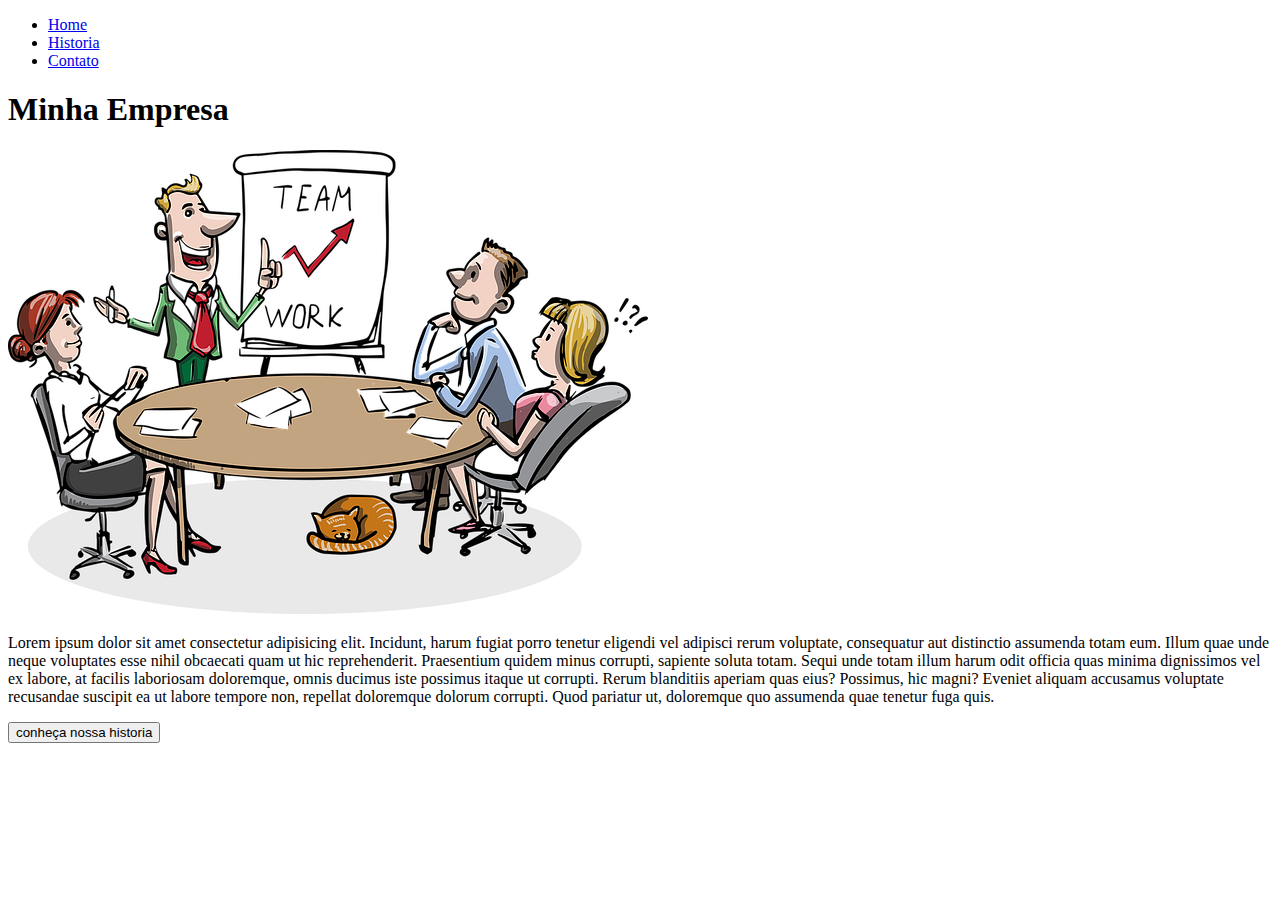
==== index.html @ 41da3189 "html" ====
<!DOCTYPE html>
<html lang="pt-br">
<head>
    <meta charset="UTF-8">
    <meta name="viewport" content="width=device-width, initial-scale=1.0">
    <!-- tag item para adicionar icon na barra do navegador --> <!-- shift + alt + a comentario -->
     <link rel="shortcut icon" href="./assets/inclusion.png" type="image/x-icon">
     <!-- tag para escrever o nome do desenvolvedor -->
     <meta name="author" content="Johnatan">
    <title>Minha Empresa</title>
</head>
<body>
    <ul><!-- shift+ alt copia  -->
        <li>
            <a href="./index.html">Home</a></li>
        <li>
            <a href="./pages/historia.html">Historia</a>
        </li>
        <li>
            <a href="./pages/contato.html">Contato</a>
        </li>
    </ul>
    <h1>Minha Empresa</h1>
    <!-- tag img para imagem -->
    <img src="./assets/img/empresa.png" alt="imagem ilustrativa de uma reunião">
    <p>Lorem ipsum dolor sit amet consectetur adipisicing elit. Incidunt, harum fugiat porro tenetur eligendi vel adipisci rerum voluptate, consequatur aut distinctio assumenda totam eum. Illum quae unde neque voluptates esse nihil obcaecati quam ut hic reprehenderit. Praesentium quidem minus corrupti, sapiente soluta totam. Sequi unde totam illum harum odit officia quas minima dignissimos vel ex labore, at facilis laboriosam doloremque, omnis ducimus iste possimus itaque ut corrupti. Rerum blanditiis aperiam quas eius? Possimus, hic magni? Eveniet aliquam accusamus voluptate recusandae suscipit ea ut labore tempore non, repellat doloremque dolorum corrupti. Quod pariatur ut, doloremque quo assumenda quae tenetur fuga quis.</p>
    <!-- tag button para criar um botão -->
    <button>conheça nossa historia</button>
</body>
</html>
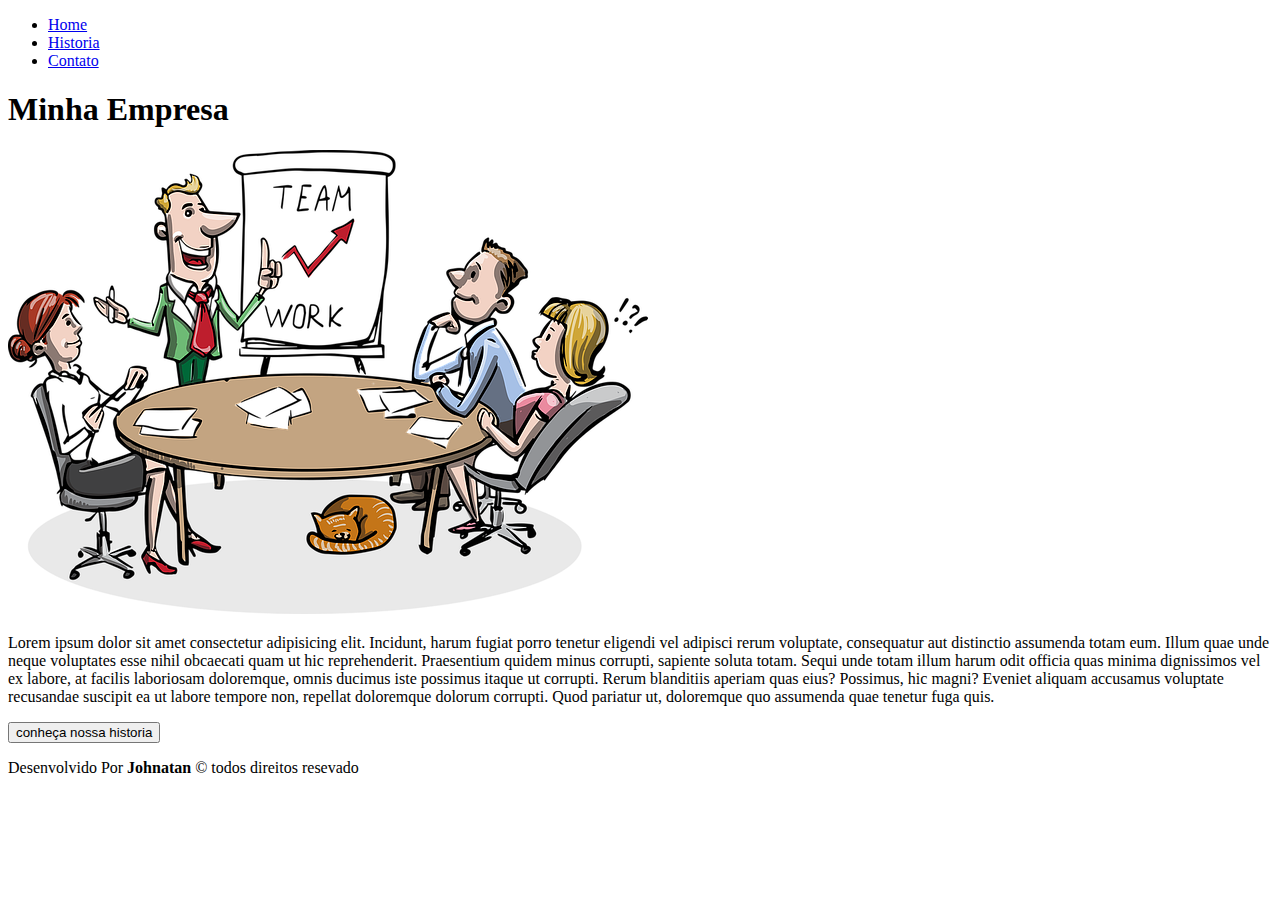
==== commit 0aa8c791: "Add files via upload" ====
--- a/index.html
+++ b/index.html
@@ -26,5 +26,6 @@
     <p>Lorem ipsum dolor sit amet consectetur adipisicing elit. Incidunt, harum fugiat porro tenetur eligendi vel adipisci rerum voluptate, consequatur aut distinctio assumenda totam eum. Illum quae unde neque voluptates esse nihil obcaecati quam ut hic reprehenderit. Praesentium quidem minus corrupti, sapiente soluta totam. Sequi unde totam illum harum odit officia quas minima dignissimos vel ex labore, at facilis laboriosam doloremque, omnis ducimus iste possimus itaque ut corrupti. Rerum blanditiis aperiam quas eius? Possimus, hic magni? Eveniet aliquam accusamus voluptate recusandae suscipit ea ut labore tempore non, repellat doloremque dolorum corrupti. Quod pariatur ut, doloremque quo assumenda quae tenetur fuga quis.</p>
     <!-- tag button para criar um botão -->
     <button>conheça nossa historia</button>
+    <p>Desenvolvido Por <strong>Johnatan</strong> &copy; todos direitos resevado</p>
 </body>
 </html>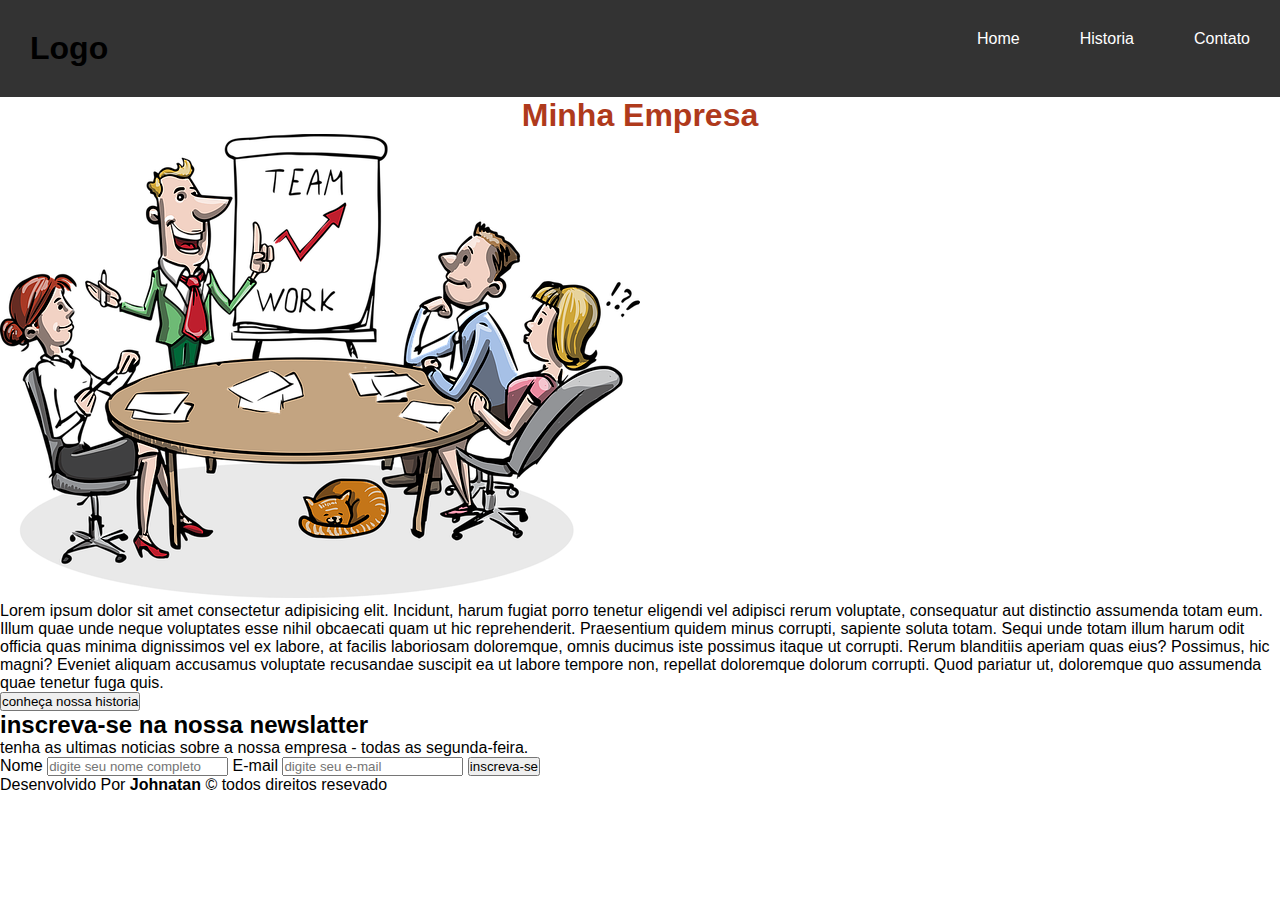
==== commit 548a07ac: "Add files via upload" ====
--- a/index.html
+++ b/index.html
@@ -1,31 +1,55 @@
 <!DOCTYPE html>
 <html lang="pt-br">
+
 <head>
     <meta charset="UTF-8">
     <meta name="viewport" content="width=device-width, initial-scale=1.0">
     <!-- tag item para adicionar icon na barra do navegador --> <!-- shift + alt + a comentario -->
-     <link rel="shortcut icon" href="./assets/inclusion.png" type="image/x-icon">
-     <!-- tag para escrever o nome do desenvolvedor -->
-     <meta name="author" content="Johnatan">
+    <link rel="shortcut icon" href="./assets/inclusion.png" type="image/x-icon">
+    <!-- tag para escrever o nome do desenvolvedor -->
+    <meta name="author" content="Johnatan">
+    <link rel="stylesheet" href="./assets/css/style.css">
     <title>Minha Empresa</title>
 </head>
+
 <body>
-    <ul><!-- shift+ alt copia  -->
-        <li>
-            <a href="./index.html">Home</a></li>
-        <li>
-            <a href="./pages/historia.html">Historia</a>
-        </li>
-        <li>
-            <a href="./pages/contato.html">Contato</a>
-        </li>
-    </ul>
-    <h1>Minha Empresa</h1>
+    <div class="cabecalho">
+       <h1>Logo</h1>
+        <ul><!-- shift+ alt copia  -->
+            <li>
+                <a href="./index.html">Home</a>
+            </li>
+            <li>
+                <a href="./pages/historia.html">Historia</a>
+            </li>
+            <li>
+                <a href="./pages/contato.html">Contato</a>
+            </li>
+        </ul>
+    </div>
+    <h1 style="color: rgb(175, 58, 28);text-align: center;">Minha Empresa</h1>
     <!-- tag img para imagem -->
     <img src="./assets/img/empresa.png" alt="imagem ilustrativa de uma reunião">
-    <p>Lorem ipsum dolor sit amet consectetur adipisicing elit. Incidunt, harum fugiat porro tenetur eligendi vel adipisci rerum voluptate, consequatur aut distinctio assumenda totam eum. Illum quae unde neque voluptates esse nihil obcaecati quam ut hic reprehenderit. Praesentium quidem minus corrupti, sapiente soluta totam. Sequi unde totam illum harum odit officia quas minima dignissimos vel ex labore, at facilis laboriosam doloremque, omnis ducimus iste possimus itaque ut corrupti. Rerum blanditiis aperiam quas eius? Possimus, hic magni? Eveniet aliquam accusamus voluptate recusandae suscipit ea ut labore tempore non, repellat doloremque dolorum corrupti. Quod pariatur ut, doloremque quo assumenda quae tenetur fuga quis.</p>
+    <p>Lorem ipsum dolor sit amet consectetur adipisicing elit. Incidunt, harum fugiat porro tenetur eligendi vel
+        adipisci rerum voluptate, consequatur aut distinctio assumenda totam eum. Illum quae unde neque voluptates esse
+        nihil obcaecati quam ut hic reprehenderit. Praesentium quidem minus corrupti, sapiente soluta totam. Sequi unde
+        totam illum harum odit officia quas minima dignissimos vel ex labore, at facilis laboriosam doloremque, omnis
+        ducimus iste possimus itaque ut corrupti. Rerum blanditiis aperiam quas eius? Possimus, hic magni? Eveniet
+        aliquam accusamus voluptate recusandae suscipit ea ut labore tempore non, repellat doloremque dolorum corrupti.
+        Quod pariatur ut, doloremque quo assumenda quae tenetur fuga quis.</p>
     <!-- tag button para criar um botão -->
     <button>conheça nossa historia</button>
+
+    <h2>inscreva-se na nossa newslatter </h2>
+    <p>tenha as ultimas noticias sobre a nossa empresa - todas as segunda-feira.</p>
+    <form action="">
+        <label for="nome">Nome</label>
+        <input type="text" id="nome" placeholder="digite seu nome completo" required>
+        <label for="email"> E-mail</label>
+        <input type="email" id="email" placeholder="digite seu e-mail" required>
+        <input type="submit" value="inscreva-se">
+    </form>
     <p>Desenvolvido Por <strong>Johnatan</strong> &copy; todos direitos resevado</p>
 </body>
+
 </html>--- a/assets/css/style.css
+++ b/assets/css/style.css
@@ -0,0 +1,27 @@
+*{
+    margin: 0%;
+    padding: 0%;
+    box-sizing: border-box;
+    text-decoration: none;
+    list-style: none;
+    font-family: Verdana, Geneva, Tahoma, sans-serif;
+}
+.cabecalho{
+    display: flex;
+    justify-content: space-between;
+    background-color: #333;
+    padding: 30px;
+}
+.cabecalho ul {
+    display:flex;/* deixa o filho um do lado do outro */
+    gap: 20px 60px;
+    
+}
+.cabecalho h1{
+    display: flex;
+    gap: 20px;
+
+}
+.cabecalho ul li a{
+    color: #fff;
+}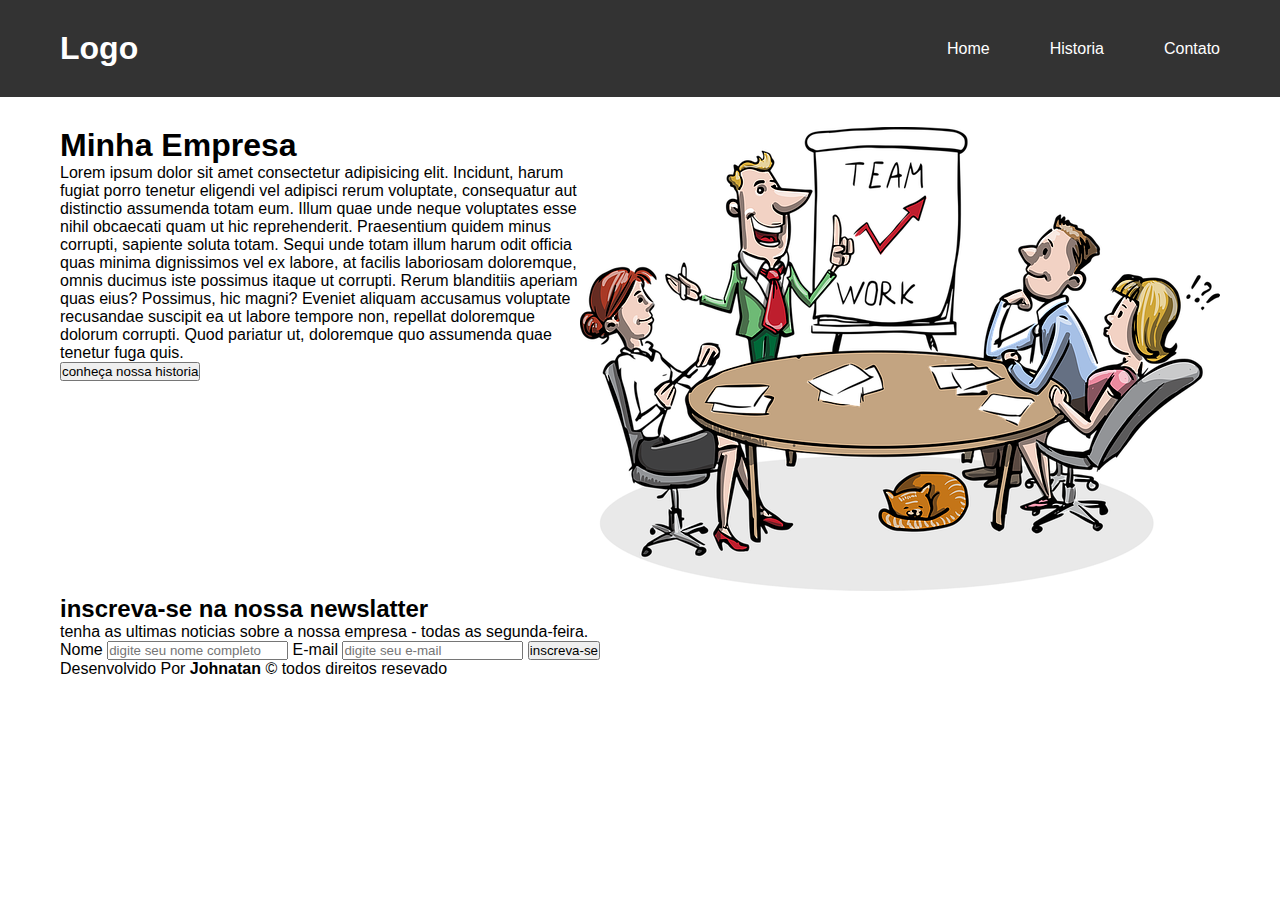
==== commit 6320bec2: "Add files via upload" ====
--- a/index.html
+++ b/index.html
@@ -14,7 +14,7 @@
 
 <body>
     <div class="cabecalho">
-       <h1>Logo</h1>
+        <h1>Logo</h1>
         <ul><!-- shift+ alt copia  -->
             <li>
                 <a href="./index.html">Home</a>
@@ -27,29 +27,36 @@
             </li>
         </ul>
     </div>
-    <h1 style="color: rgb(175, 58, 28);text-align: center;">Minha Empresa</h1>
-    <!-- tag img para imagem -->
-    <img src="./assets/img/empresa.png" alt="imagem ilustrativa de uma reunião">
-    <p>Lorem ipsum dolor sit amet consectetur adipisicing elit. Incidunt, harum fugiat porro tenetur eligendi vel
-        adipisci rerum voluptate, consequatur aut distinctio assumenda totam eum. Illum quae unde neque voluptates esse
-        nihil obcaecati quam ut hic reprehenderit. Praesentium quidem minus corrupti, sapiente soluta totam. Sequi unde
-        totam illum harum odit officia quas minima dignissimos vel ex labore, at facilis laboriosam doloremque, omnis
-        ducimus iste possimus itaque ut corrupti. Rerum blanditiis aperiam quas eius? Possimus, hic magni? Eveniet
-        aliquam accusamus voluptate recusandae suscipit ea ut labore tempore non, repellat doloremque dolorum corrupti.
-        Quod pariatur ut, doloremque quo assumenda quae tenetur fuga quis.</p>
-    <!-- tag button para criar um botão -->
-    <button>conheça nossa historia</button>
+    <div class="men">
+        <div class="paidoslados">
+            <div class="ladoesquerdo">
+                <h1 ">Minha Empresa</h1>
+        <!-- tag img para imagem -->
+        <p>Lorem ipsum dolor sit amet consectetur adipisicing elit. Incidunt, harum fugiat porro tenetur eligendi vel
+            adipisci rerum voluptate, consequatur aut distinctio assumenda totam eum. Illum quae unde neque voluptates esse
+            nihil obcaecati quam ut hic reprehenderit. Praesentium quidem minus corrupti, sapiente soluta totam. Sequi unde
+            totam illum harum odit officia quas minima dignissimos vel ex labore, at facilis laboriosam doloremque, omnis
+            ducimus iste possimus itaque ut corrupti. Rerum blanditiis aperiam quas eius? Possimus, hic magni? Eveniet
+            aliquam accusamus voluptate recusandae suscipit ea ut labore tempore non, repellat doloremque dolorum corrupti.
+            Quod pariatur ut, doloremque quo assumenda quae tenetur fuga quis.</p>
+            <!-- tag button para criar um botão -->
+            <button>conheça nossa historia</button>
+        </div>
+        <div class=" ladodireito">
+                    <img src="./assets/img/empresa.png" alt="imagem ilustrativa de uma reunião">
+            </div>
+        </div>
+        <h2>inscreva-se na nossa newslatter </h2>
+        <p>tenha as ultimas noticias sobre a nossa empresa - todas as segunda-feira.</p>
+        <form action="">
+            <label for="nome">Nome</label>
+            <input type="text" id="nome" placeholder="digite seu nome completo" required>
+            <label for="email"> E-mail</label>
+            <input type="email" id="email" placeholder="digite seu e-mail" required>
+            <input type="submit" value="inscreva-se">
+        </form>
 
-    <h2>inscreva-se na nossa newslatter </h2>
-    <p>tenha as ultimas noticias sobre a nossa empresa - todas as segunda-feira.</p>
-    <form action="">
-        <label for="nome">Nome</label>
-        <input type="text" id="nome" placeholder="digite seu nome completo" required>
-        <label for="email"> E-mail</label>
-        <input type="email" id="email" placeholder="digite seu e-mail" required>
-        <input type="submit" value="inscreva-se">
-    </form>
-    <p>Desenvolvido Por <strong>Johnatan</strong> &copy; todos direitos resevado</p>
-</body>
+        <p>Desenvolvido Por <strong>Johnatan</strong> &copy; todos direitos resevado</p>
+    </div </body>
 
 </html>--- a/assets/css/style.css
+++ b/assets/css/style.css
@@ -1,4 +1,4 @@
-*{
+* {
     margin: 0%;
     padding: 0%;
     box-sizing: border-box;
@@ -6,22 +6,34 @@
     list-style: none;
     font-family: Verdana, Geneva, Tahoma, sans-serif;
 }
-.cabecalho{
+
+.cabecalho {
     display: flex;
     justify-content: space-between;
     background-color: #333;
-    padding: 30px;
+    padding: 30px 60px;
+    align-items: center;
 }
+
 .cabecalho ul {
-    display:flex;/* deixa o filho um do lado do outro */
-    gap: 20px 60px;
-    
+    display: flex;
+    /* deixa o filho um do lado do outro */
+    gap: 30px 60px;
 }
-.cabecalho h1{
+
+.cabecalho h1 {
     display: flex;
     gap: 20px;
+    color: #fff;
+}
+
+.cabecalho ul li a {
+    color: #fff;
+}
+.men{
+    padding: 30px 60px;
 
 }
-.cabecalho ul li a{
-    color: #fff;
+.paidoslados{
+    display: flex;
 }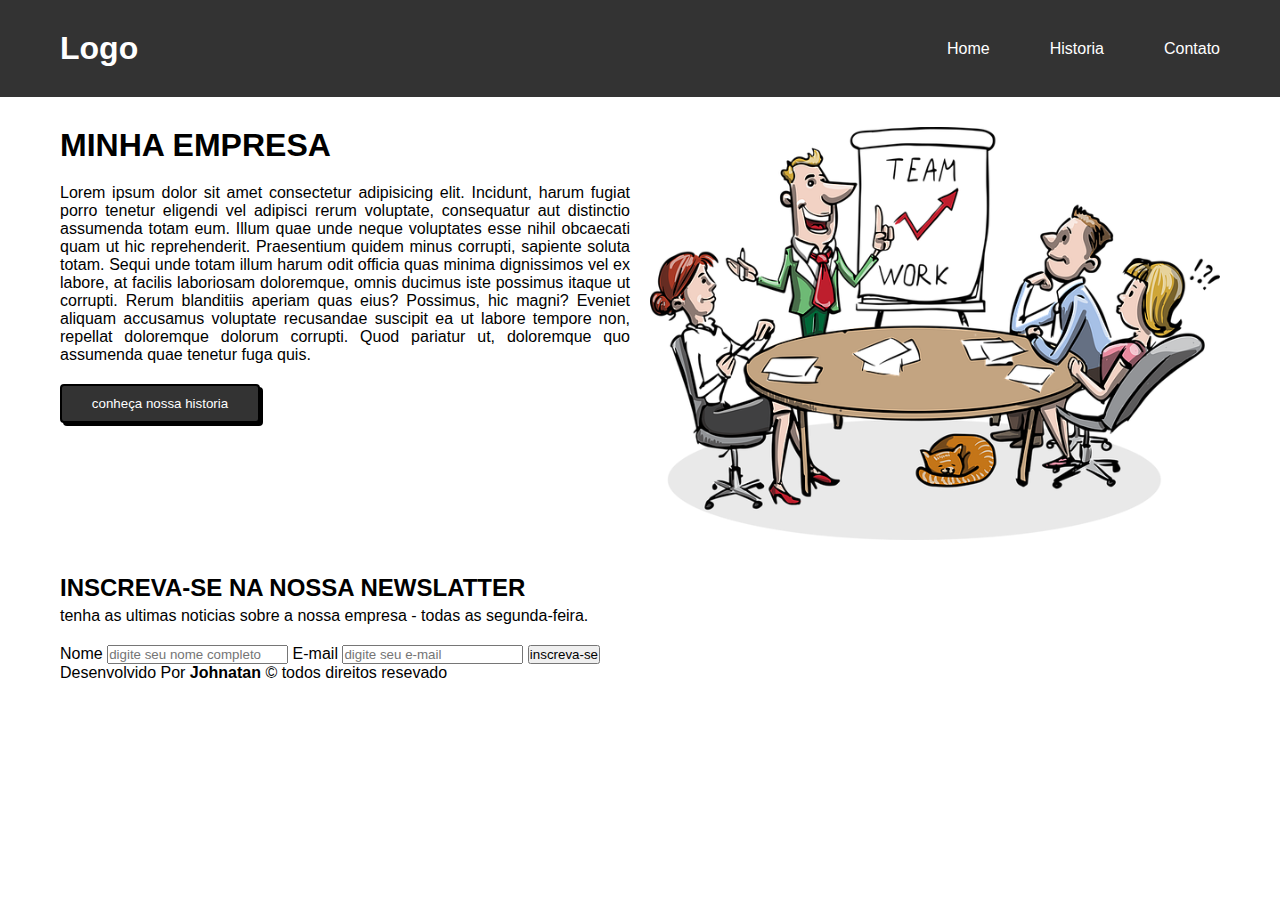
==== commit 8567a4fb: "Add files via upload" ====
--- a/index.html
+++ b/index.html
@@ -9,6 +9,7 @@
     <!-- tag para escrever o nome do desenvolvedor -->
     <meta name="author" content="Johnatan">
     <link rel="stylesheet" href="./assets/css/style.css">
+    <link rel="stylesheet" href="./assets/css/home.css">
     <title>Minha Empresa</title>
 </head>
 
@@ -46,15 +47,21 @@
                     <img src="./assets/img/empresa.png" alt="imagem ilustrativa de uma reunião">
             </div>
         </div>
-        <h2>inscreva-se na nossa newslatter </h2>
-        <p>tenha as ultimas noticias sobre a nossa empresa - todas as segunda-feira.</p>
-        <form action="">
-            <label for="nome">Nome</label>
-            <input type="text" id="nome" placeholder="digite seu nome completo" required>
-            <label for="email"> E-mail</label>
-            <input type="email" id="email" placeholder="digite seu e-mail" required>
-            <input type="submit" value="inscreva-se">
-        </form>
+        <div class="newslatter">
+            <div class="filho">
+                <h2>inscreva-se na nossa newslatter </h2>
+                <p>tenha as ultimas noticias sobre a nossa empresa - todas as segunda-feira.</p>
+            </div>
+
+            <form action="">
+                <label for="nome">Nome</label>
+                <input type="text" id="nome" placeholder="digite seu nome completo" required>
+                <label for="email"> E-mail</label>
+                <input type="email" id="email" placeholder="digite seu e-mail" required>
+                <input type="submit" value="inscreva-se">
+            </form>
+
+        </div>
 
         <p>Desenvolvido Por <strong>Johnatan</strong> &copy; todos direitos resevado</p>
     </div </body>
--- a/assets/css/style.css
+++ b/assets/css/style.css
@@ -32,8 +32,5 @@
 }
 .men{
     padding: 30px 60px;
+}
 
-}
-.paidoslados{
-    display: flex;
-}--- a/assets/css/home.css
+++ b/assets/css/home.css
@@ -0,0 +1,56 @@
+.paidoslados {
+    display: flex;
+    gap: 20px;
+    padding-bottom: 30px;
+}
+
+.paidoslados div {
+    width: 50%;
+}
+
+.paidoslados .ladodireito img {
+    width: 100%;
+}
+
+.paidoslados .ladoesquerdo p {
+    text-align: justify;
+}
+
+.paidoslados .ladoesquerdo {
+    display: flex;
+    flex-direction: column;
+    gap: 20px;
+}
+
+.paidoslados .ladoesquerdo button {
+    width: 200px;
+    border: 2px black solid;
+    border-radius: 4px;
+    background-color: #333;
+    color: #fff;
+    padding: 10px 20px;
+    box-shadow: black 3px 3px 0px;
+    cursor: pointer;
+}
+
+.paidoslados .ladoesquerdo button:hover {
+    background: #444;
+}
+
+.paidoslados .ladoesquerdo h1,
+.newslatter h2 {
+    text-transform: uppercase;
+    /*  TUDO MAIUSCULO */
+}
+
+.newslatter {
+    display: flex;
+    flex-direction: column;
+    gap: 20px;
+}
+
+.newslatter .filho {
+    display: flex;
+    flex-direction: column;
+    gap: 5px;
+}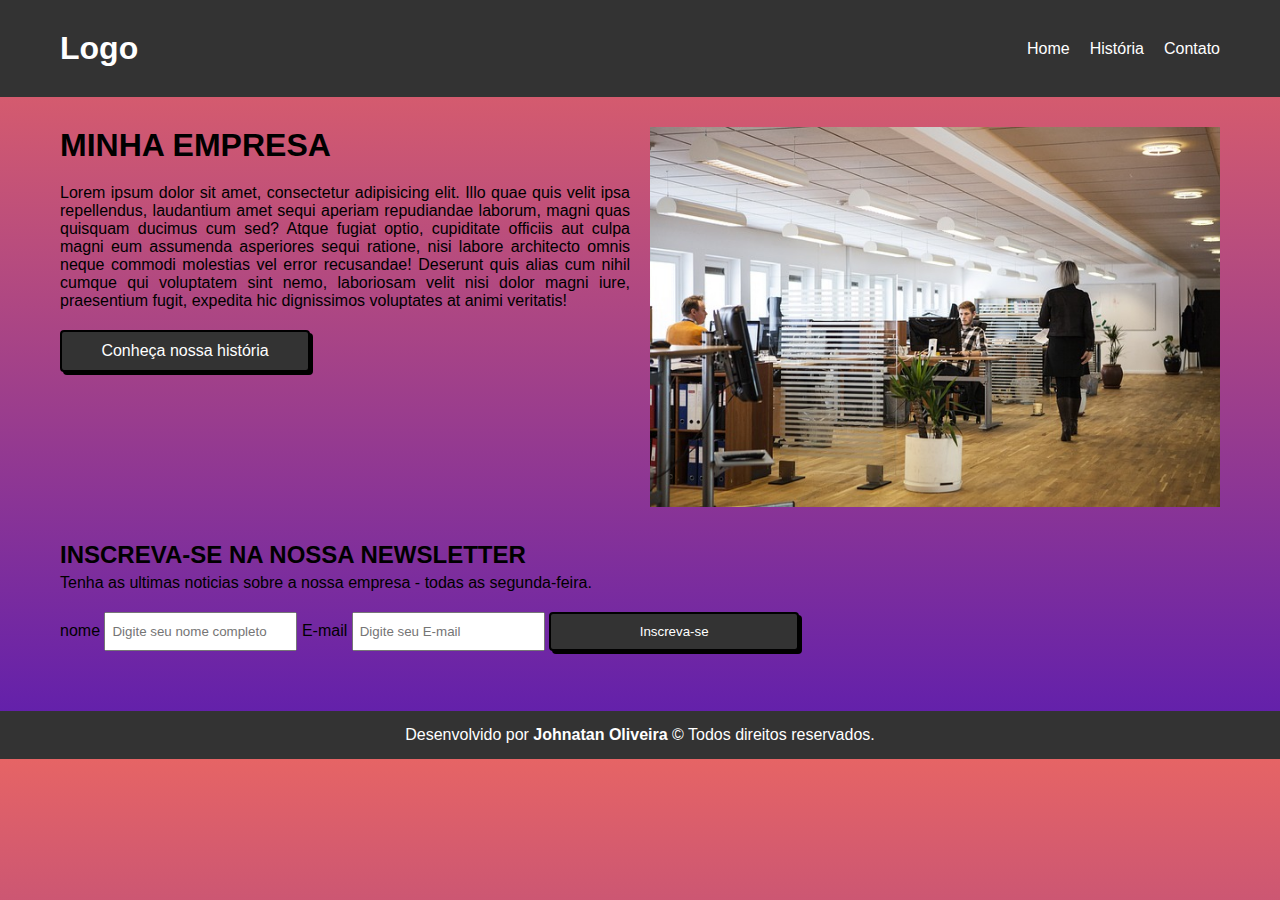
==== commit b9ad960a: "Add files via upload" ====
--- a/index.html
+++ b/index.html
@@ -4,66 +4,74 @@
 <head>
     <meta charset="UTF-8">
     <meta name="viewport" content="width=device-width, initial-scale=1.0">
-    <!-- tag item para adicionar icon na barra do navegador --> <!-- shift + alt + a comentario -->
-    <link rel="shortcut icon" href="./assets/inclusion.png" type="image/x-icon">
-    <!-- tag para escrever o nome do desenvolvedor -->
-    <meta name="author" content="Johnatan">
+    <!-- Tag para descrever o nome do desenvolvedor -->
+    <meta name="author" content="Johnatan Oliveira">
+    <!-- Tag link para adicionar icon na barra do navegador -->
+    <link rel="stylesheet" href="https://cdnjs.cloudflare.com/ajax/libs/font-awesome/6.6.0/css/all.min.css" integrity="sha512-Kc323vGBEqzTmouAECnVceyQqyqdsSiqLQISBL29aUW4U/M7pSPA/gEUZQqv1cwx4OnYxTxve5UMg5GT6L4JJg==" crossorigin="anonymous" referrerpolicy="no-referrer" />
+    <link rel="shortcut icon" href="./assets/icon.png" type="image/x-icon">
     <link rel="stylesheet" href="./assets/css/style.css">
     <link rel="stylesheet" href="./assets/css/home.css">
     <title>Minha Empresa</title>
 </head>
 
 <body>
-    <div class="cabecalho">
+    <header class="cabecalho">
         <h1>Logo</h1>
-        <ul><!-- shift+ alt copia  -->
-            <li>
-                <a href="./index.html">Home</a>
-            </li>
-            <li>
-                <a href="./pages/historia.html">Historia</a>
-            </li>
-            <li>
-                <a href="./pages/contato.html">Contato</a>
-            </li>
-        </ul>
-    </div>
-    <div class="men">
-        <div class="paidoslados">
-            <div class="ladoesquerdo">
-                <h1 ">Minha Empresa</h1>
-        <!-- tag img para imagem -->
-        <p>Lorem ipsum dolor sit amet consectetur adipisicing elit. Incidunt, harum fugiat porro tenetur eligendi vel
-            adipisci rerum voluptate, consequatur aut distinctio assumenda totam eum. Illum quae unde neque voluptates esse
-            nihil obcaecati quam ut hic reprehenderit. Praesentium quidem minus corrupti, sapiente soluta totam. Sequi unde
-            totam illum harum odit officia quas minima dignissimos vel ex labore, at facilis laboriosam doloremque, omnis
-            ducimus iste possimus itaque ut corrupti. Rerum blanditiis aperiam quas eius? Possimus, hic magni? Eveniet
-            aliquam accusamus voluptate recusandae suscipit ea ut labore tempore non, repellat doloremque dolorum corrupti.
-            Quod pariatur ut, doloremque quo assumenda quae tenetur fuga quis.</p>
-            <!-- tag button para criar um botão -->
-            <button>conheça nossa historia</button>
-        </div>
-        <div class=" ladodireito">
-                    <img src="./assets/img/empresa.png" alt="imagem ilustrativa de uma reunião">
+        <nav>
+            <ul>
+                <li>
+                    <a href="./index.html">Home</a>
+                </li>
+                <li>
+                    <a href="./pages/historia.html">História</a>
+                </li>
+                <li>
+                    <a href="./pages/contato.html">Contato</a>
+                </li>
+            </ul>
+        </nav>
+       <div class="menu"> <i class="fa-solid fa-bars"></i></div>
+    </header>
+
+    <main class="main">
+        <section class="pai-dos-lados">
+            <div class="lado-esquerdo">
+                <h1>Minha Empresa</h1>
+                <!-- tag img para adicionar uma imagem -->
+                <p>Lorem ipsum dolor sit amet, consectetur adipisicing elit. Illo quae quis velit ipsa repellendus,
+                    laudantium amet sequi aperiam repudiandae laborum, magni quas quisquam ducimus cum sed? Atque fugiat
+                    optio, cupiditate officiis aut culpa magni eum assumenda asperiores sequi ratione, nisi labore
+                    architecto omnis neque commodi molestias vel error recusandae! Deserunt quis alias cum nihil cumque
+                    qui voluptatem sint nemo, laboriosam velit nisi dolor magni iure, praesentium fugit, expedita hic
+                    dignissimos voluptates at animi veritatis!</p>
+                <!-- Tag button para criar um botão -->
+              
+                <a class="btn" href="./pages/historia.html">Conheça nossa história</a>
             </div>
-        </div>
-        <div class="newslatter">
-            <div class="filho">
-                <h2>inscreva-se na nossa newslatter </h2>
-                <p>tenha as ultimas noticias sobre a nossa empresa - todas as segunda-feira.</p>
+            <div class="lado-direito">
+                <img src="./assets/img/empresa.jpg" alt="CLT no escritório">
+            </div>
+        </section>
+
+        <section class="newsletter">
+            <div class="title">
+                <h2>Inscreva-se na nossa Newsletter</h2>
+                <p>Tenha as ultimas noticias sobre a nossa empresa - todas as segunda-feira.</p>
             </div>
 
-            <form action="">
-                <label for="nome">Nome</label>
-                <input type="text" id="nome" placeholder="digite seu nome completo" required>
-                <label for="email"> E-mail</label>
-                <input type="email" id="email" placeholder="digite seu e-mail" required>
-                <input type="submit" value="inscreva-se">
+            <form>
+                <label for="Nome">nome</label>
+                <input type="text" id="Nome" placeholder="Digite seu nome completo" required>
+                <label for="E-mail">E-mail</label>
+                <input type="email" id="E-mail" placeholder="Digite seu E-mail" required>
+                <input class="btn" type="submit" value="Inscreva-se">
             </form>
+        </section>
+    </main>
 
-        </div>
-
-        <p>Desenvolvido Por <strong>Johnatan</strong> &copy; todos direitos resevado</p>
-    </div </body>
+    <footer class="rodape">
+        <p>Desenvolvido por <strong>Johnatan Oliveira</strong> &copy; Todos direitos reservados.</p>
+    </footer>
+</body>
 
 </html>--- a/assets/css/style.css
+++ b/assets/css/style.css
@@ -1,36 +1,75 @@
 * {
-    margin: 0%;
-    padding: 0%;
+    margin: 0;
+    padding: 0;
     box-sizing: border-box;
+    font-family: Verdana, Geneva, Tahoma, sans-serif;
+    list-style: none;
     text-decoration: none;
-    list-style: none;
-    font-family: Verdana, Geneva, Tahoma, sans-serif;
 }
 
 .cabecalho {
     display: flex;
     justify-content: space-between;
+    align-items: center;
     background-color: #333;
+    color: #fff;
     padding: 30px 60px;
-    align-items: center;
 }
 
 .cabecalho ul {
     display: flex;
-    /* deixa o filho um do lado do outro */
-    gap: 30px 60px;
-}
-
-.cabecalho h1 {
-    display: flex;
     gap: 20px;
-    color: #fff;
 }
 
 .cabecalho ul li a {
     color: #fff;
 }
-.men{
+.cabecalho ul :hover{
+    background: blue;
+}
+.cabecalho .menu{
+    display: none;
+}
+
+.main {
     padding: 30px 60px;
 }
 
+.btn {
+    width: 250px;
+    border: 2px black solid;
+    border-radius: 4px;
+    padding: 10px 20px;
+    background-color: #333;
+    color: #fff;
+    box-shadow: black 3px 3px 0px;
+    cursor: pointer;
+    text-align: center;
+}
+
+.btn:hover {
+    background: #444;
+}
+
+.rodape {
+    background: #333;
+    color: #fff;
+    padding: 15px;
+    text-align: center;
+}
+@media screen and (max-width: 500px) {
+    .cabecalho nav{
+        display: none;
+    }
+    .cabecalho .menu{
+        display:flex ;
+    }
+}
+@media screen and (max-width: 650px) {
+    .main {
+        padding: 10px;
+    }
+}
+body{
+    background: linear-gradient(#e66465, #5b1caf);
+}--- a/assets/css/home.css
+++ b/assets/css/home.css
@@ -1,56 +1,62 @@
-.paidoslados {
+.pai-dos-lados {
     display: flex;
     gap: 20px;
     padding-bottom: 30px;
 }
 
-.paidoslados div {
+.pai-dos-lados div {
     width: 50%;
 }
 
-.paidoslados .ladodireito img {
+.pai-dos-lados .lado-direito img {
     width: 100%;
 }
 
-.paidoslados .ladoesquerdo p {
+.pai-dos-lados .lado-esquerdo p {
     text-align: justify;
 }
 
-.paidoslados .ladoesquerdo {
+.pai-dos-lados .lado-esquerdo {
     display: flex;
     flex-direction: column;
     gap: 20px;
 }
 
-.paidoslados .ladoesquerdo button {
-    width: 200px;
-    border: 2px black solid;
-    border-radius: 4px;
-    background-color: #333;
-    color: #fff;
-    padding: 10px 20px;
-    box-shadow: black 3px 3px 0px;
-    cursor: pointer;
+.pai-dos-lados .lado-esquerdo h1, .newsletter h2 {
+    text-transform: uppercase;
 }
 
-.paidoslados .ladoesquerdo button:hover {
-    background: #444;
-}
-
-.paidoslados .ladoesquerdo h1,
-.newslatter h2 {
-    text-transform: uppercase;
-    /*  TUDO MAIUSCULO */
-}
-
-.newslatter {
+.newsletter {
     display: flex;
     flex-direction: column;
     gap: 20px;
+    padding-bottom: 30px;
 }
 
-.newslatter .filho {
+.newsletter .title {
     display: flex;
     flex-direction: column;
     gap: 5px;
-}+}
+
+.newsletter form input {
+    padding: 10px 6px;
+}
+@media screen and (max-width: 780px){
+    .newsletter form{
+        display: flex;
+        flex-direction: column;
+    }
+}
+
+@media screen and (max-width: 733px) {
+    .pai-dos-lados{
+        flex-direction: column-reverse;
+    }
+    .pai-dos-lados div {
+        width: 100%;
+        gap: 6px;
+    }
+
+}
+
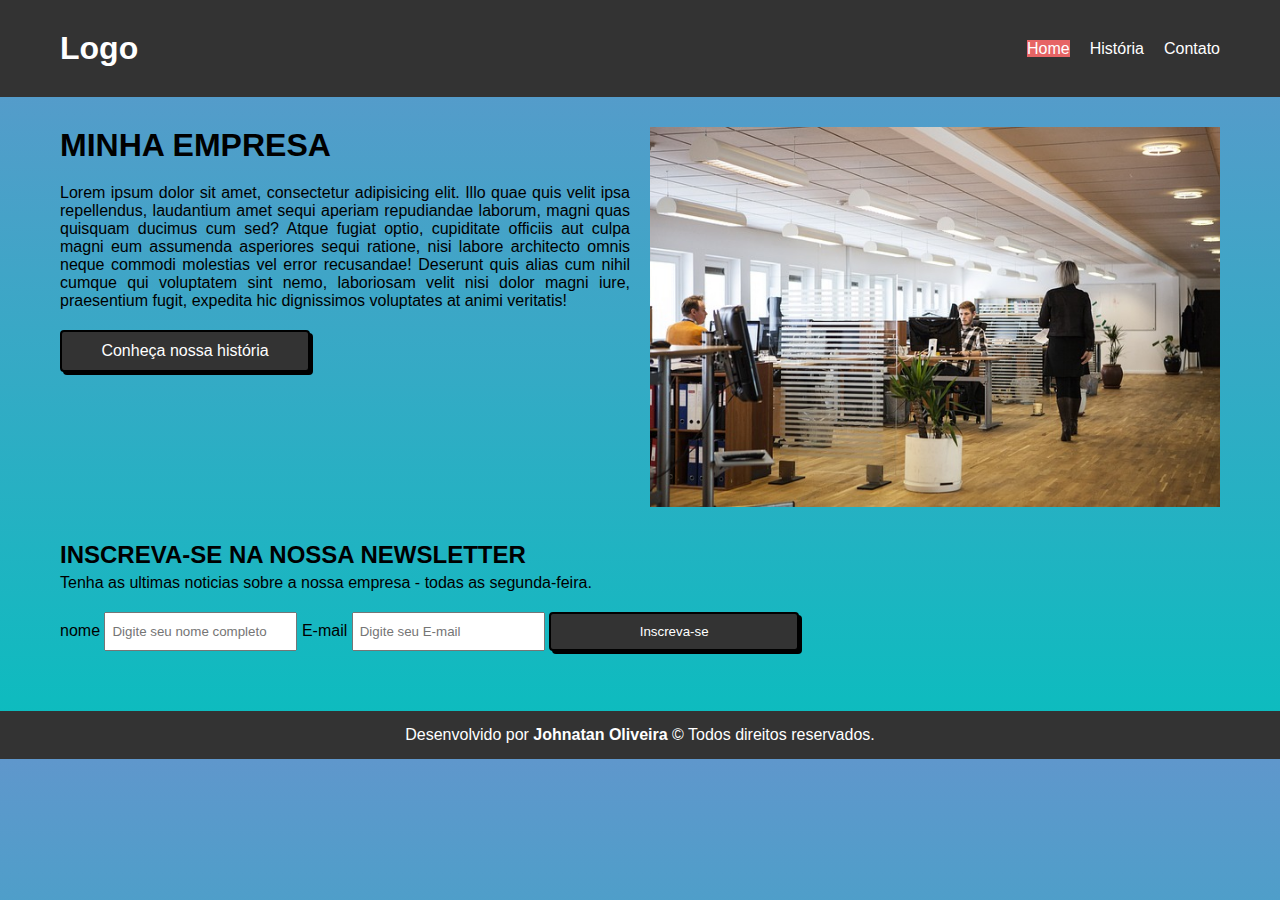
==== commit bc25038c: "Add files via upload" ====
--- a/index.html
+++ b/index.html
@@ -20,7 +20,7 @@
         <nav>
             <ul>
                 <li>
-                    <a href="./index.html">Home</a>
+                    <a class="select" href="./index.html">Home</a>
                 </li>
                 <li>
                     <a href="./pages/historia.html">História</a>
--- a/assets/css/style.css
+++ b/assets/css/style.css
@@ -21,13 +21,19 @@
     gap: 20px;
 }
 
+.cabecalho h1 {
+    animation: movimentar 3s
+}
+
 .cabecalho ul li a {
     color: #fff;
 }
-.cabecalho ul :hover{
+
+.cabecalho ul :hover {
     background: blue;
 }
-.cabecalho .menu{
+
+.cabecalho .menu {
     display: none;
 }
 
@@ -57,19 +63,39 @@
     padding: 15px;
     text-align: center;
 }
+
 @media screen and (max-width: 500px) {
-    .cabecalho nav{
+    .cabecalho nav {
         display: none;
     }
-    .cabecalho .menu{
-        display:flex ;
+
+    .cabecalho .menu {
+        display: flex;
     }
 }
+
 @media screen and (max-width: 650px) {
     .main {
         padding: 10px;
     }
 }
-body{
-    background: linear-gradient(#e66465, #5b1caf);
-}+
+body {
+    background: linear-gradient(#5f97cc, #08bebe);
+}
+
+.select {
+    background-color: #e66465;
+
+
+}
+
+    @keyframes movimentar {
+    0%{
+        transform: translate(-300px);
+    }
+    100%{
+        transform: translate(0);
+
+    }
+    }